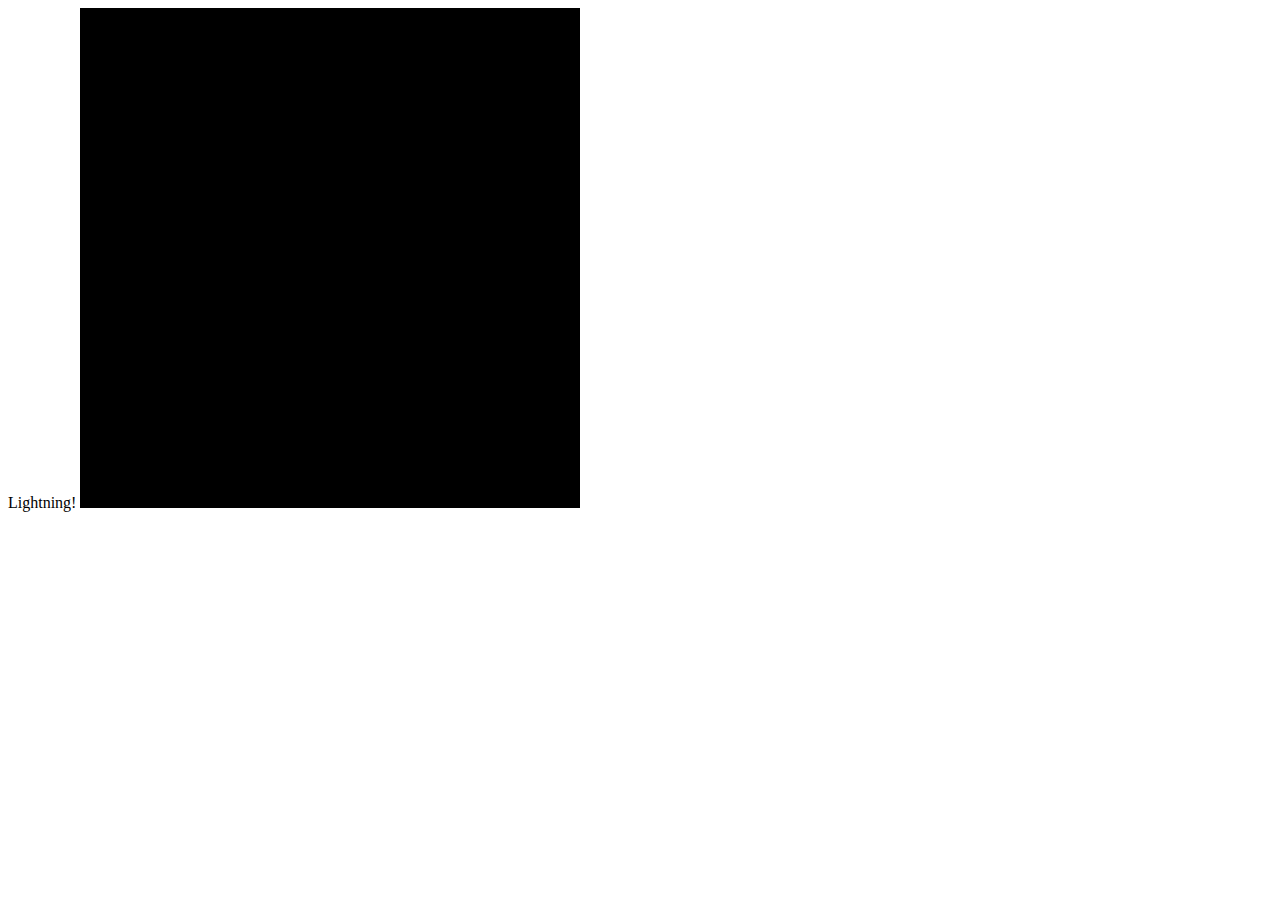
==== pages/dice/index.html @ 7ee946cf "Add files via upload" ====
<!DOCTYPE html>
<html lang="">

<head>
    <meta charset="utf-8">
    <meta name="viewport" content="width=device-width, initial-scale=1.0">
    <title>p5.js example</title>


    <script src="../libraries/p5.js"></script>
    <script src="../addons/p5.dom.js"></script>
    <script src="../addons/p5.sound.js"></script>
    <script src="sketch.js"></script>

</head>

<body>
    Lightning!
</body></html>
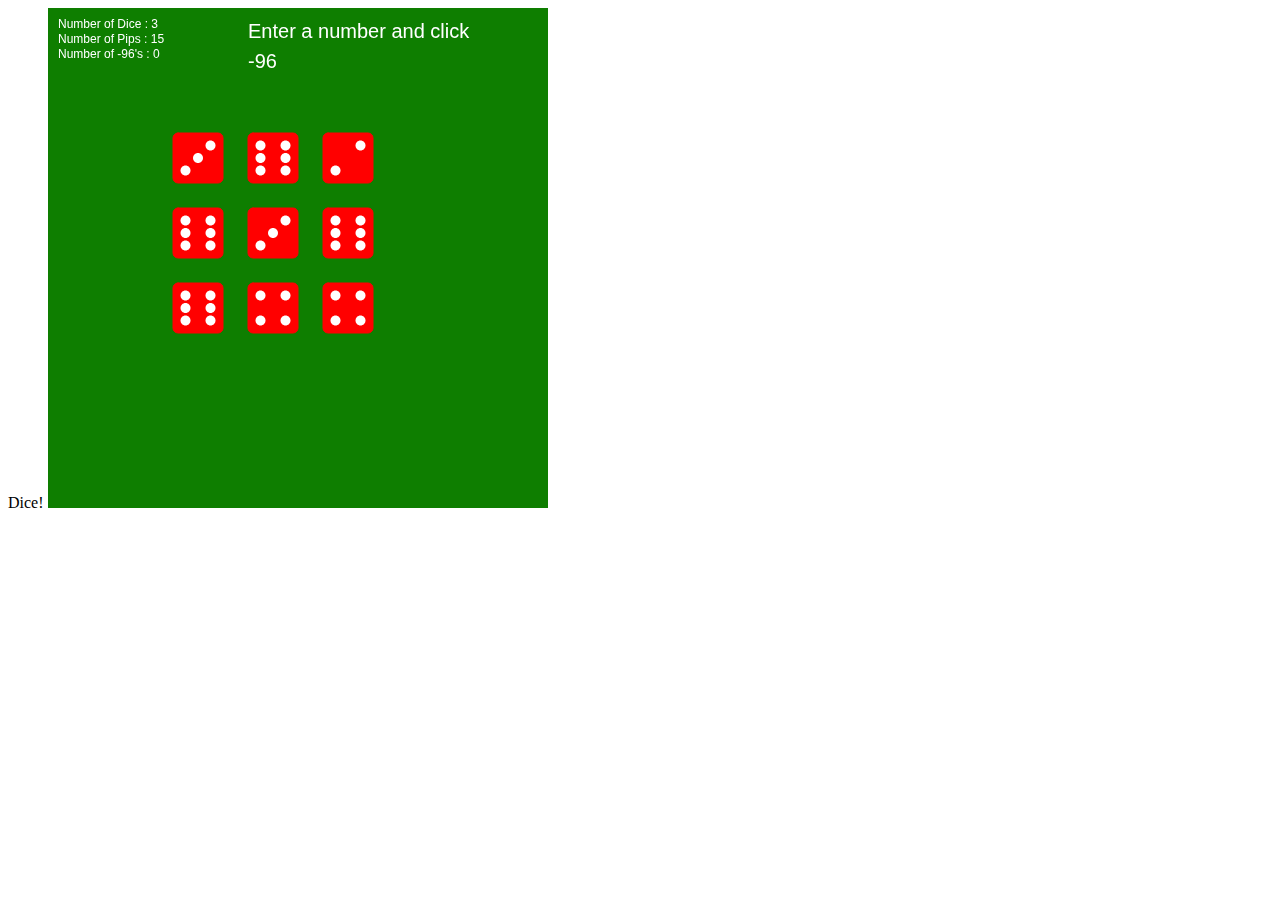
==== commit 441f8825: "Add files via upload" ====
--- a/pages/dice/index.html
+++ b/pages/dice/index.html
@@ -15,5 +15,5 @@
 </head>
 
 <body>
-    Lightning!
+    Dice!
 </body></html>
